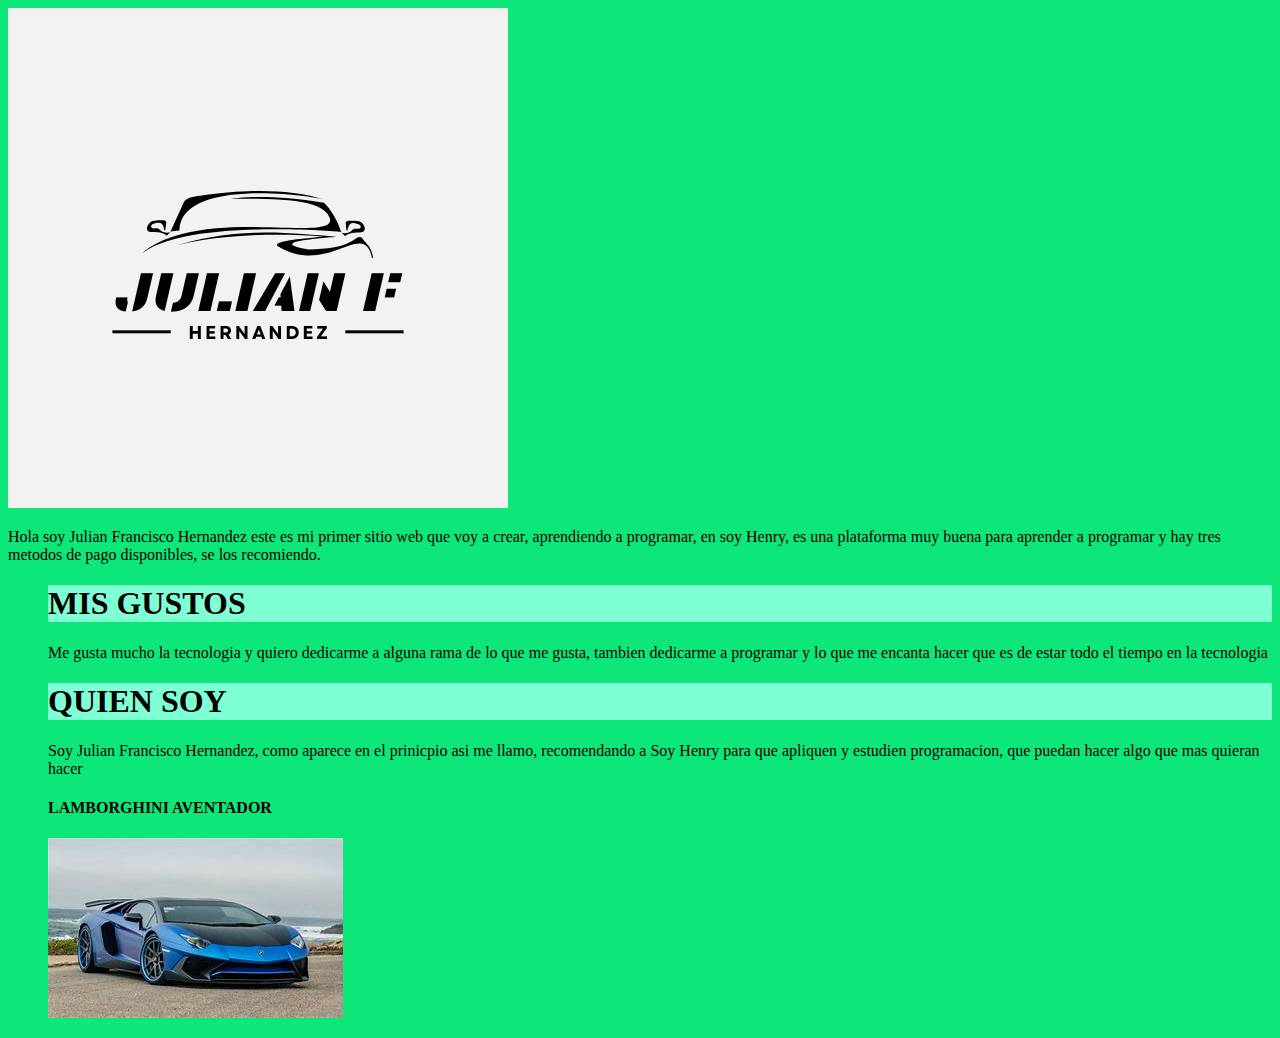
==== index.html @ 8b1b5290 "Second commit" ====
<!DOCTYPE html>
<html lang="es">
   <head>
      <meta charset="UTF-8" />
      <meta name="viewport" content="width=device-width, initial-scale=1.0" />
      <title>JULIAN FRANCISCO HERNANDEZ</title>
      <link rel="stylesheet" href="./styles.css">
   </head>
   <body>

    <div>
    <img src="./JULIAN F.png" alt="LOGO">
</div>

     <p>Hola soy Julian Francisco Hernandez este es mi primer sitio web que voy a crear, aprendiendo a programar,
        en soy Henry, es una plataforma muy buena para aprender a programar y hay tres metodos de pago disponibles,
        se los recomiendo.</p>
        <ul>
        <div>
            <H1>MIS GUSTOS</H1>
            <p>Me gusta mucho la tecnologia y quiero dedicarme a alguna rama de lo que me gusta, tambien dedicarme
                a programar y lo que me encanta hacer que es de estar todo el tiempo en la tecnologia
            </p>
        </div>

        <div>
            <h1>QUIEN SOY</h1>
           <p> Soy Julian Francisco Hernandez, como aparece en el prinicpio asi me llamo, recomendando a Soy Henry 
            para que apliquen y estudien programacion, que puedan hacer algo que mas quieran hacer</p>

        </div>

        <div class="IMAGENES">
            <h4>LAMBORGHINI AVENTADOR</h4>
            <img src="./lamborghini aventador.jpeg" alt="LAMBORGHINI">

        </div>
    </ul>
    
   </body>
</html>
---- styles.css ----
body{
    background-color: rgb(13, 230, 121);
}

h1{
    background-color: aquamarine;
}
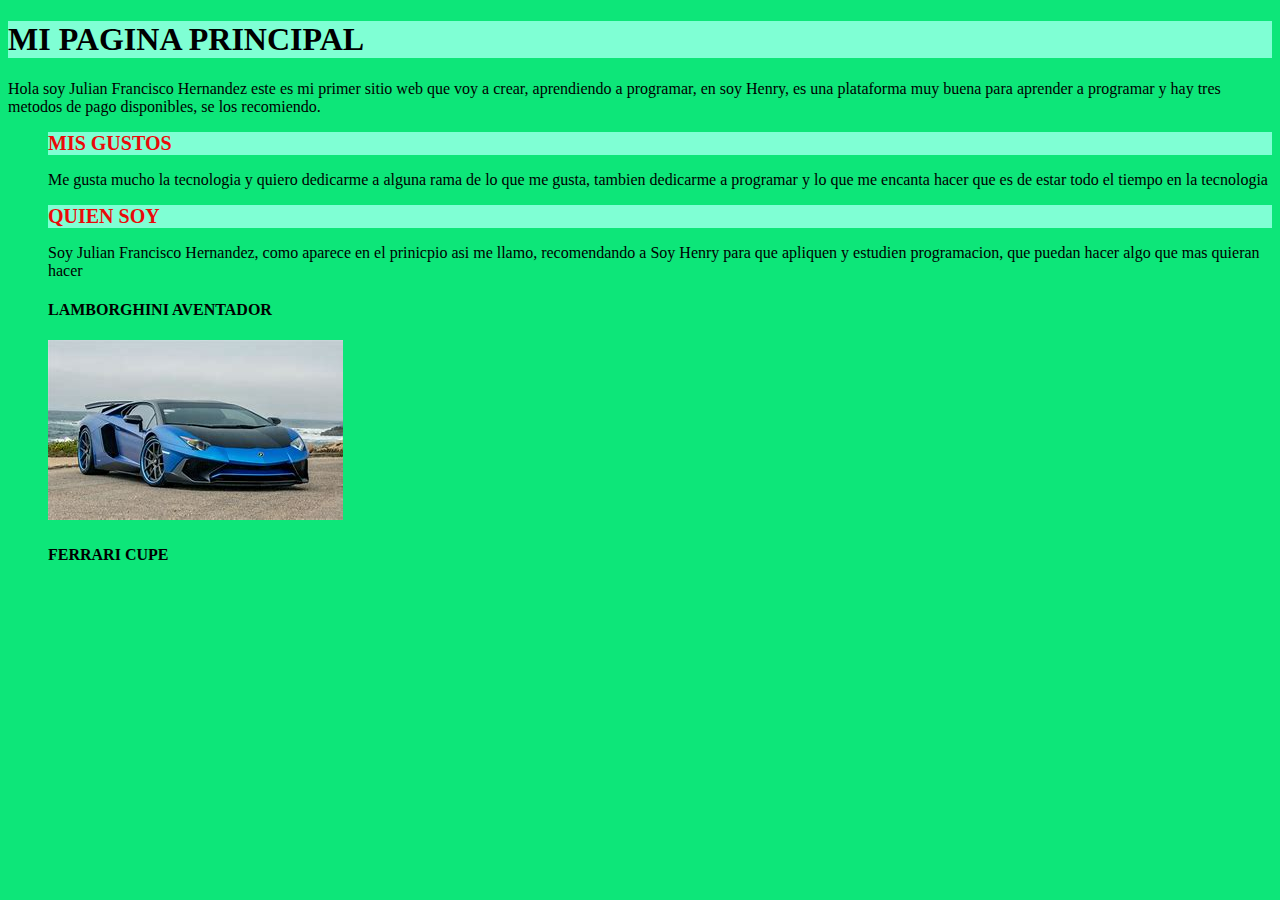
==== commit 0c5daf23: "third commit" ====
--- a/index.html
+++ b/index.html
@@ -7,33 +7,29 @@
       <link rel="stylesheet" href="./styles.css">
    </head>
    <body>
-
-    <div>
-    <img src="./JULIAN F.png" alt="LOGO">
-</div>
-
+ <h1 class="tittle" id="PRINCIPAL">MI PAGINA PRINCIPAL</h1>
+    
      <p>Hola soy Julian Francisco Hernandez este es mi primer sitio web que voy a crear, aprendiendo a programar,
         en soy Henry, es una plataforma muy buena para aprender a programar y hay tres metodos de pago disponibles,
         se los recomiendo.</p>
         <ul>
         <div>
-            <H1>MIS GUSTOS</H1>
+            <H1 class="title">MIS GUSTOS</H1>
             <p>Me gusta mucho la tecnologia y quiero dedicarme a alguna rama de lo que me gusta, tambien dedicarme
                 a programar y lo que me encanta hacer que es de estar todo el tiempo en la tecnologia
             </p>
         </div>
 
         <div>
-            <h1>QUIEN SOY</h1>
+            <h1 class="title"> QUIEN SOY</h1>
            <p> Soy Julian Francisco Hernandez, como aparece en el prinicpio asi me llamo, recomendando a Soy Henry 
             para que apliquen y estudien programacion, que puedan hacer algo que mas quieran hacer</p>
-
         </div>
 
-        <div class="IMAGENES">
+        <div class="IMAGENES" id="IMAGENES">
             <h4>LAMBORGHINI AVENTADOR</h4>
             <img src="./lamborghini aventador.jpeg" alt="LAMBORGHINI">
-
+      <h4>FERRARI CUPE</h4>
         </div>
     </ul>
     
--- a/styles.css
+++ b/styles.css
@@ -4,4 +4,15 @@
 
 h1{
     background-color: aquamarine;
+}
+
+.title {
+  font-size: 20px;
+  color: rgb(235, 9, 9);
+}
+
+#principal{
+
+    font-size: 50px;
+
 }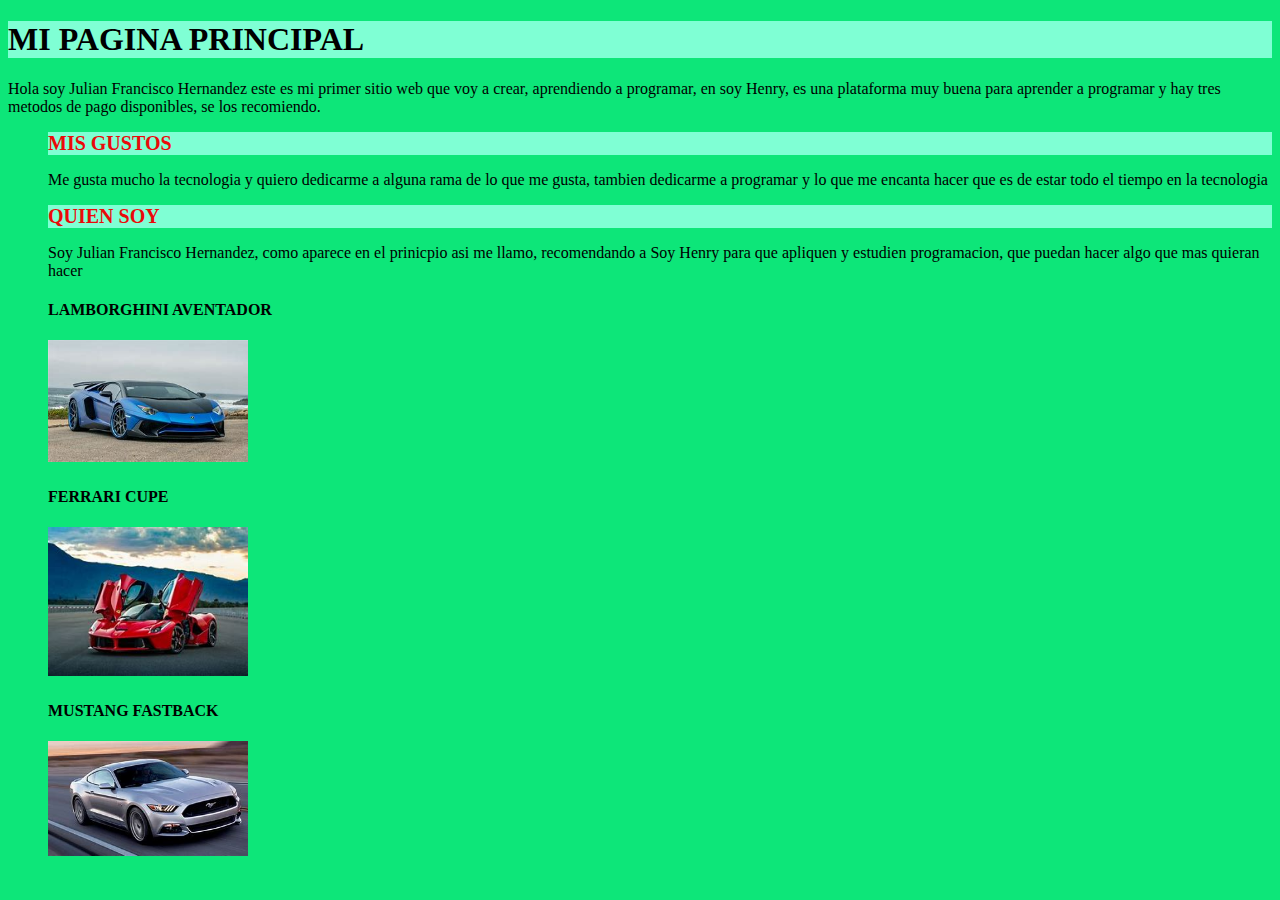
==== commit 901a3814: "fourth commit" ====
--- a/index.html
+++ b/index.html
@@ -25,12 +25,22 @@
            <p> Soy Julian Francisco Hernandez, como aparece en el prinicpio asi me llamo, recomendando a Soy Henry 
             para que apliquen y estudien programacion, que puedan hacer algo que mas quieran hacer</p>
         </div>
+          <div>
+         <h4>LAMBORGHINI AVENTADOR</h4>
+            <img src="./lamborghini aventador.jpeg" class="IMAGEN">
+</div>
 
-        <div class="IMAGENES" id="IMAGENES">
-            <h4>LAMBORGHINI AVENTADOR</h4>
-            <img src="./lamborghini aventador.jpeg" alt="LAMBORGHINI">
+    <div>
       <h4>FERRARI CUPE</h4>
-        </div>
+      <img src="./FERRARI.jpeg" class="IMAGEN">
+</div>
+
+      <div>
+      <h4>MUSTANG FASTBACK</h4>
+      <img src="./MUSTANG FASTBACK.jpeg" class="IMAGEN">
+    </div>
+
+       
     </ul>
     
    </body>
--- a/styles.css
+++ b/styles.css
@@ -11,8 +11,12 @@
   color: rgb(235, 9, 9);
 }
 
+.IMAGEN{
+    width: 200px;
+
+}
 #principal{
+    font-size: 50px;
+   
+}
 
-    font-size: 50px;
-
-}